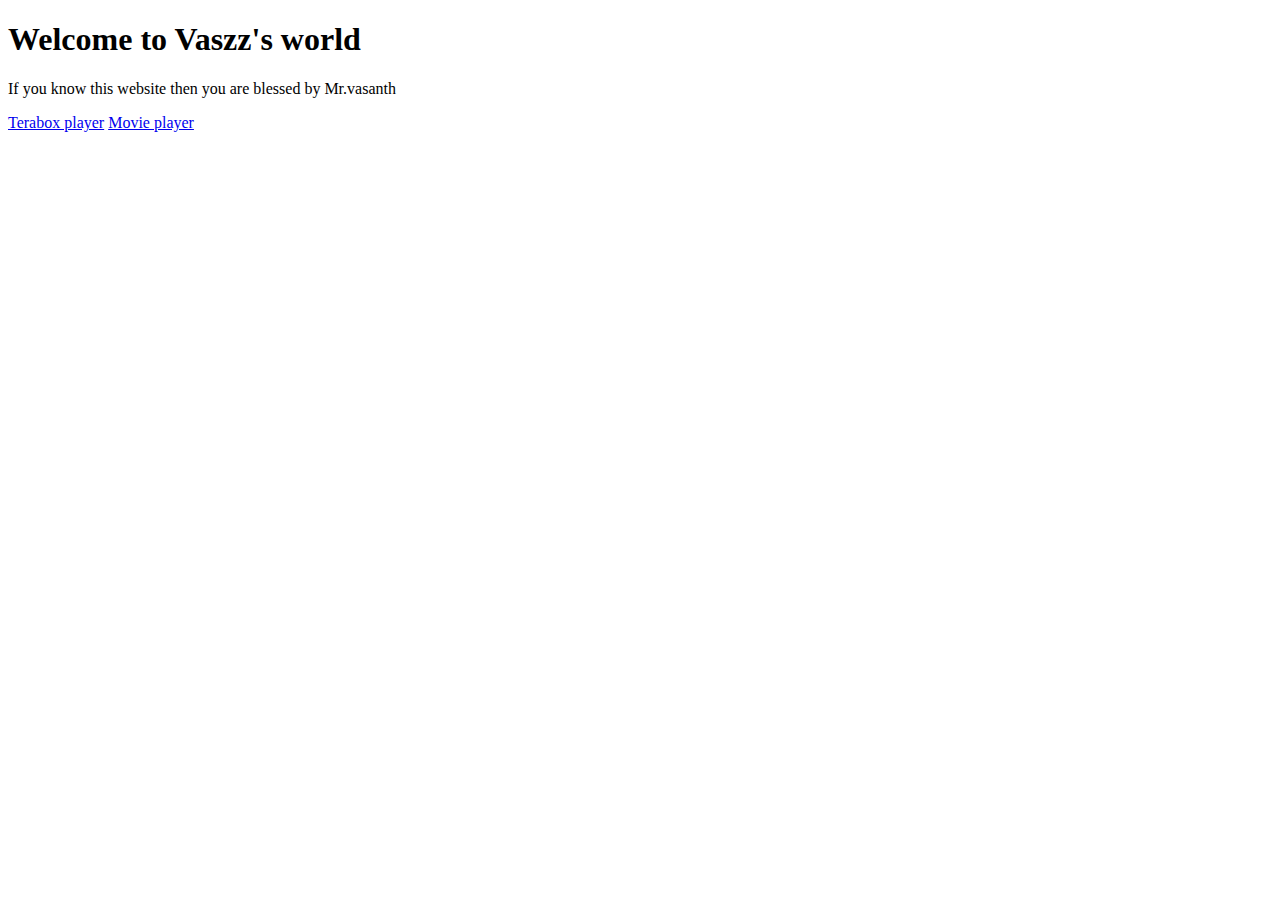
==== templates/home.html @ dcc1c881 "Add files via upload" ====
<!DOCTYPE html>
<html>
<head>
    <title>Home</title>
    <link rel="stylesheet" href="{{ url_for('static', filename='styles/styles.css') }}">
</head>
<body>
    <h1>Welcome to Vaszz's world</h1>
    <p>If you know this website then you are blessed by Mr.vasanth</p>
    <a href="/tera">Terabox player</a>
    <a href="/player">Movie player</a>

</body>
</html>
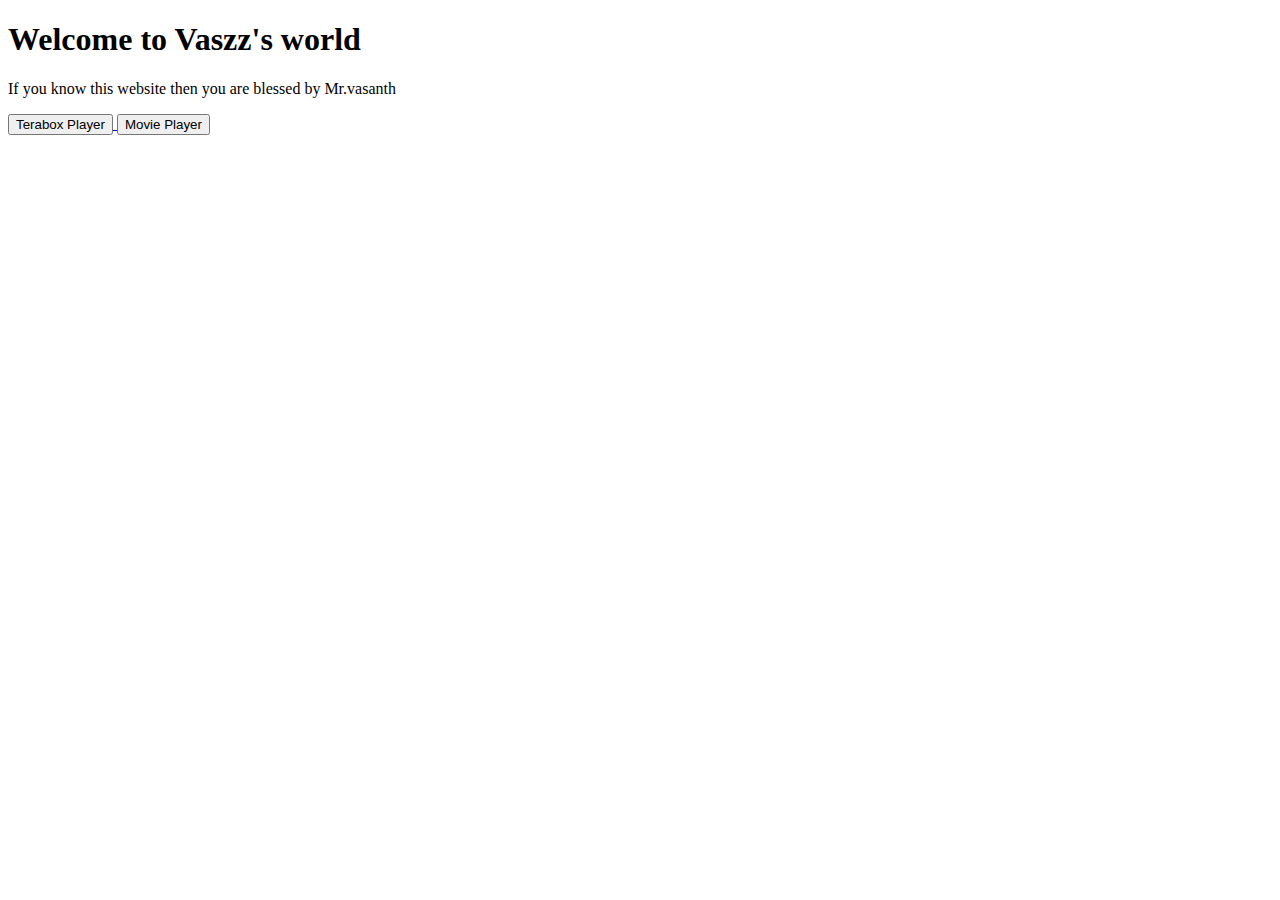
==== commit 0a5b77e8: "Update home.html" ====
--- a/templates/home.html
+++ b/templates/home.html
@@ -7,8 +7,13 @@
 <body>
     <h1>Welcome to Vaszz's world</h1>
     <p>If you know this website then you are blessed by Mr.vasanth</p>
-    <a href="/tera">Terabox player</a>
-    <a href="/player">Movie player</a>
+    <a href="/tera">
+        <button>Terabox Player</button>
+    </a>
+    
+    <a href="/player">
+        <button>Movie Player</button>
+    </a>
 
 </body>
 </html>
